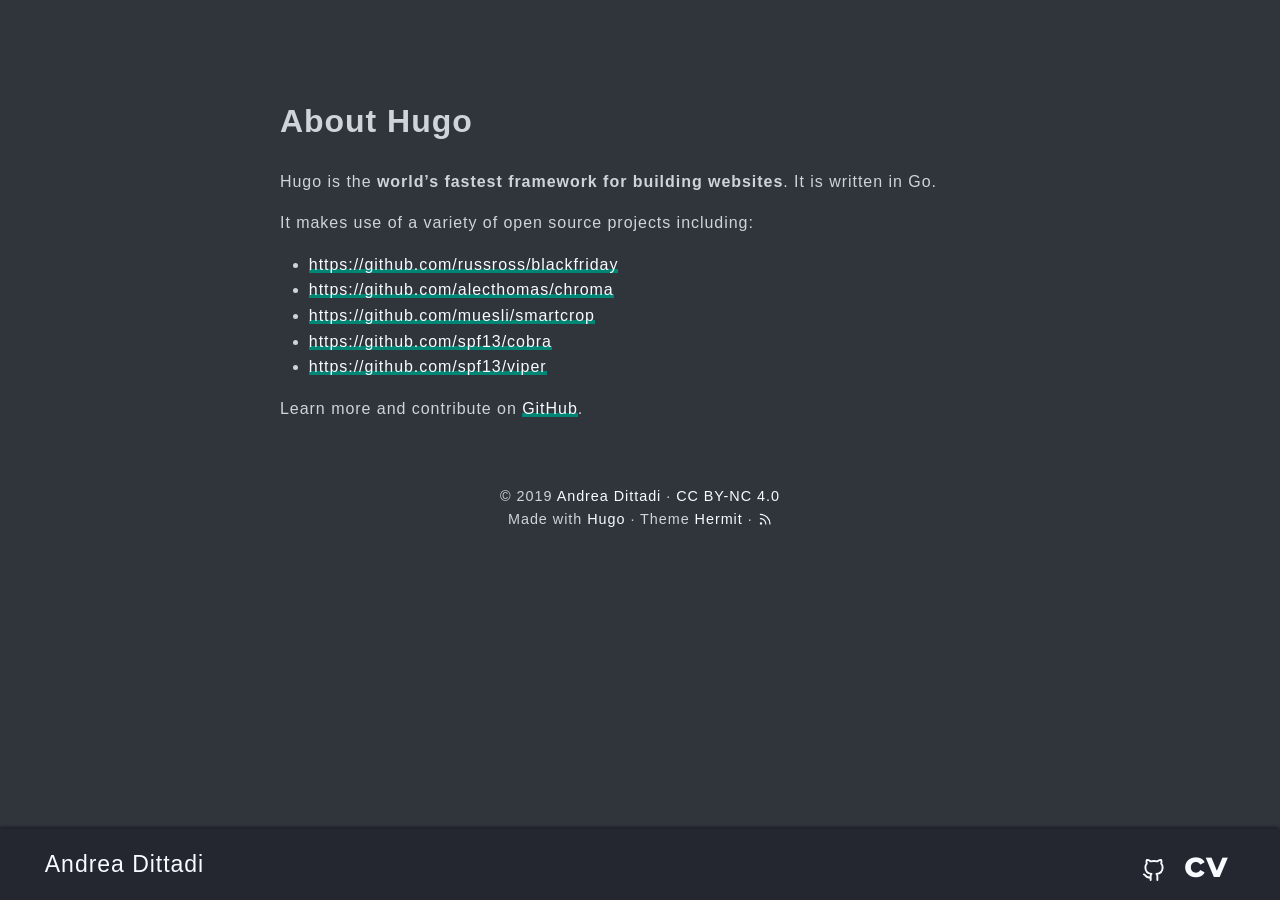
==== about-hugo/index.html @ f93bdb84 "Initial commit" ====
<!DOCTYPE html>
<html lang="en-us">

<head>
	<meta charset="UTF-8">
	<meta name="viewport" content="width=device-width, initial-scale=1.0">
	<meta http-equiv="X-UA-Compatible" content="ie=edge">
	<meta name="theme-color" content="#494f5c">
	<meta name="msapplication-TileColor" content="#494f5c">
<meta itemprop="name" content="About Hugo">
<meta itemprop="description" content="Hugo is the world’s fastest framework for building websites. It is written in Go.
It makes use of a variety of open source projects including:
 https://github.com/russross/blackfriday https://github.com/alecthomas/chroma https://github.com/muesli/smartcrop https://github.com/spf13/cobra https://github.com/spf13/viper  Learn more and contribute on GitHub.">
<meta itemprop="datePublished" content="2014-04-09T00:00:00&#43;00:00" />
<meta itemprop="dateModified" content="2014-04-09T00:00:00&#43;00:00" />
<meta itemprop="wordCount" content="36">



<meta itemprop="keywords" content="" /><meta property="og:title" content="About Hugo" />
<meta property="og:description" content="Hugo is the world’s fastest framework for building websites. It is written in Go.
It makes use of a variety of open source projects including:
 https://github.com/russross/blackfriday https://github.com/alecthomas/chroma https://github.com/muesli/smartcrop https://github.com/spf13/cobra https://github.com/spf13/viper  Learn more and contribute on GitHub." />
<meta property="og:type" content="article" />
<meta property="og:url" content="https://addtt.github.io/about-hugo/" />
<meta property="article:published_time" content="2014-04-09T00:00:00+00:00" />
<meta property="article:modified_time" content="2014-04-09T00:00:00+00:00" />
<meta name="twitter:card" content="summary"/>
<meta name="twitter:title" content="About Hugo"/>
<meta name="twitter:description" content="Hugo is the world’s fastest framework for building websites. It is written in Go.
It makes use of a variety of open source projects including:
 https://github.com/russross/blackfriday https://github.com/alecthomas/chroma https://github.com/muesli/smartcrop https://github.com/spf13/cobra https://github.com/spf13/viper  Learn more and contribute on GitHub."/>

	<link rel="apple-touch-icon" sizes="180x180" href="/apple-touch-icon.png">
	<link rel="icon" type="image/png" sizes="32x32" href="/favicon-32x32.png">
	<link rel="icon" type="image/png" sizes="16x16" href="/favicon-16x16.png">
	<link rel="manifest" href="/site.webmanifest">
	<link rel="mask-icon" href="/safari-pinned-tab.svg" color="">
	<link rel="shortcut icon" href="/favicon.ico">

	<title>About Hugo</title>
	<link rel="stylesheet" href="https://addtt.github.io/css/style.min.54e427b023cdaacbc0d6143fb31f47833230ea0e091de66f14585e8e3504e87f.css" integrity="sha256-VOQnsCPNqsvA1hQ/sx9HgzIw6g4JHeZvFFhejjUE6H8=" crossorigin="anonymous">
	
</head>

<body id="page">
	
	<header id="site-header" class="animated slideInUp faster">
		<div class="hdr-wrapper section-inner">
			<div class="hdr-left">
				<div class="site-branding">
					<a href="https://addtt.github.io">Andrea Dittadi</a>
				</div>
				<nav class="site-nav hide-in-mobile">
					

				</nav>
			</div>
			<div class="hdr-right hdr-icons">
				<span class="hdr-social hide-in-mobile"><a href="https://github.com/addtt/" target="_blank" rel="noopener me" title="Github"><svg xmlns="http://www.w3.org/2000/svg" class="feather" width="24" height="24" viewBox="0 0 24 24" fill="none" stroke="currentColor" stroke-width="2" stroke-linecap="round" stroke-linejoin="round"><path d="M9 19c-5 1.5-5-2.5-7-3m14 6v-3.87a3.37 3.37 0 0 0-.94-2.61c3.14-.35 6.44-1.54 6.44-7A5.44 5.44 0 0 0 20 4.77 5.07 5.07 0 0 0 19.91 1S18.73.65 16 2.48a13.38 13.38 0 0 0-7 0C6.27.65 5.09 1 5.09 1A5.07 5.07 0 0 0 5 4.77a5.44 5.44 0 0 0-1.5 3.78c0 5.42 3.3 6.61 6.44 7A3.37 3.37 0 0 0 9 18.13V22"></path></svg></a><a href="CV.pdf" target="_blank" rel="noopener me" title="Cv"><svg xmlns="http://www.w3.org/2000/svg" xmlns:xlink="http://www.w3.org/1999/xlink" version="1.1" width="61px" height="41px" viewBox="-0.5 -0.5 61 41"><defs><style type="text/css">@import url(https://fonts.googleapis.com/css?family=Montserrat);</style></defs><g><rect x="0" y="5" width="60" height="30" fill="none" stroke="none" pointer-events="all"/><g transform="translate(9.5,3.5)"><switch><foreignObject style="overflow:visible;" pointer-events="all" width="41" height="41" requiredFeatures="http://www.w3.org/TR/SVG11/feature#Extensibility"><div xmlns="http://www.w3.org/1999/xhtml" style="display: inline-block; font-size: 12px; font-family: Montserrat; color: currentColor; line-height: 1.2; vertical-align: top; white-space: nowrap; text-align: center;"><div xmlns="http://www.w3.org/1999/xhtml" style="display:inline-block;text-align:inherit;text-decoration:inherit;"><font style="font-size: 36px"><b>cv</b></font></div></div></foreignObject><text x="21" y="27" fill="#000000" text-anchor="middle" font-size="12px" font-family="Montserrat">[Not supported by viewer]</text></switch></g></g></svg></a></span><button id="menu-btn" class="hdr-btn" title="Menu"><svg xmlns="http://www.w3.org/2000/svg" width="24" height="24" viewBox="0 0 24 24" fill="none" stroke="currentColor" stroke-width="2" stroke-linecap="round" stroke-linejoin="round" class="feather feather-menu"><line x1="3" y1="12" x2="21" y2="12"></line><line x1="3" y1="6" x2="21" y2="6"></line><line x1="3" y1="18" x2="21" y2="18"></line></svg></button>
			</div>
		</div>
	</header>
	<div id="mobile-menu" class="animated fast">
		<ul>
		</ul>
	</div>


	<main class="site-main section-inner thin animated fadeIn faster">
		<h1>About Hugo</h1>
		<div class="content">
			<p>Hugo is the <strong>world’s fastest framework for building websites</strong>. It is written in Go.</p>
<p>It makes use of a variety of open source projects including:</p>
<ul>
<li><a href="https://github.com/russross/blackfriday">https://github.com/russross/blackfriday</a></li>
<li><a href="https://github.com/alecthomas/chroma">https://github.com/alecthomas/chroma</a></li>
<li><a href="https://github.com/muesli/smartcrop">https://github.com/muesli/smartcrop</a></li>
<li><a href="https://github.com/spf13/cobra">https://github.com/spf13/cobra</a></li>
<li><a href="https://github.com/spf13/viper">https://github.com/spf13/viper</a></li>
</ul>
<p>Learn more and contribute on <a href="https://github.com/gohugoio">GitHub</a>.</p>

		</div>
	</main>

	<footer id="site-footer" class="section-inner thin animated fadeIn faster">
		<p>&copy; 2019 <a href="https://addtt.github.io">Andrea Dittadi</a> &#183; <a href="https://creativecommons.org/licenses/by-nc/4.0/" target="_blank" rel="noopener">CC BY-NC 4.0</a></p>
		<p>
			Made with <a href="https://gohugo.io/" target="_blank" rel="noopener">Hugo</a> &#183; Theme <a href="https://github.com/Track3/hermit" target="_blank" rel="noopener">Hermit</a> &#183; <a href="https://addtt.github.io/posts/index.xml" target="_blank" title="rss"><svg xmlns="http://www.w3.org/2000/svg" width="24" height="24" viewBox="0 0 24 24" fill="none" stroke="currentColor" stroke-width="2" stroke-linecap="round" stroke-linejoin="round" class="feather feather-rss"><path d="M4 11a9 9 0 0 1 9 9"></path><path d="M4 4a16 16 0 0 1 16 16"></path><circle cx="5" cy="19" r="1"></circle></svg></a>
		</p>
	</footer>



	<script src="https://addtt.github.io/js/bundle.min.4a9a0ac3d2217822c7865b4161e6c2a71de1d70492264337755427898dd718f6.js" integrity="sha256-SpoKw9IheCLHhltBYebCpx3h1wSSJkM3dVQniY3XGPY=" crossorigin="anonymous"></script>
	

</body>

</html>
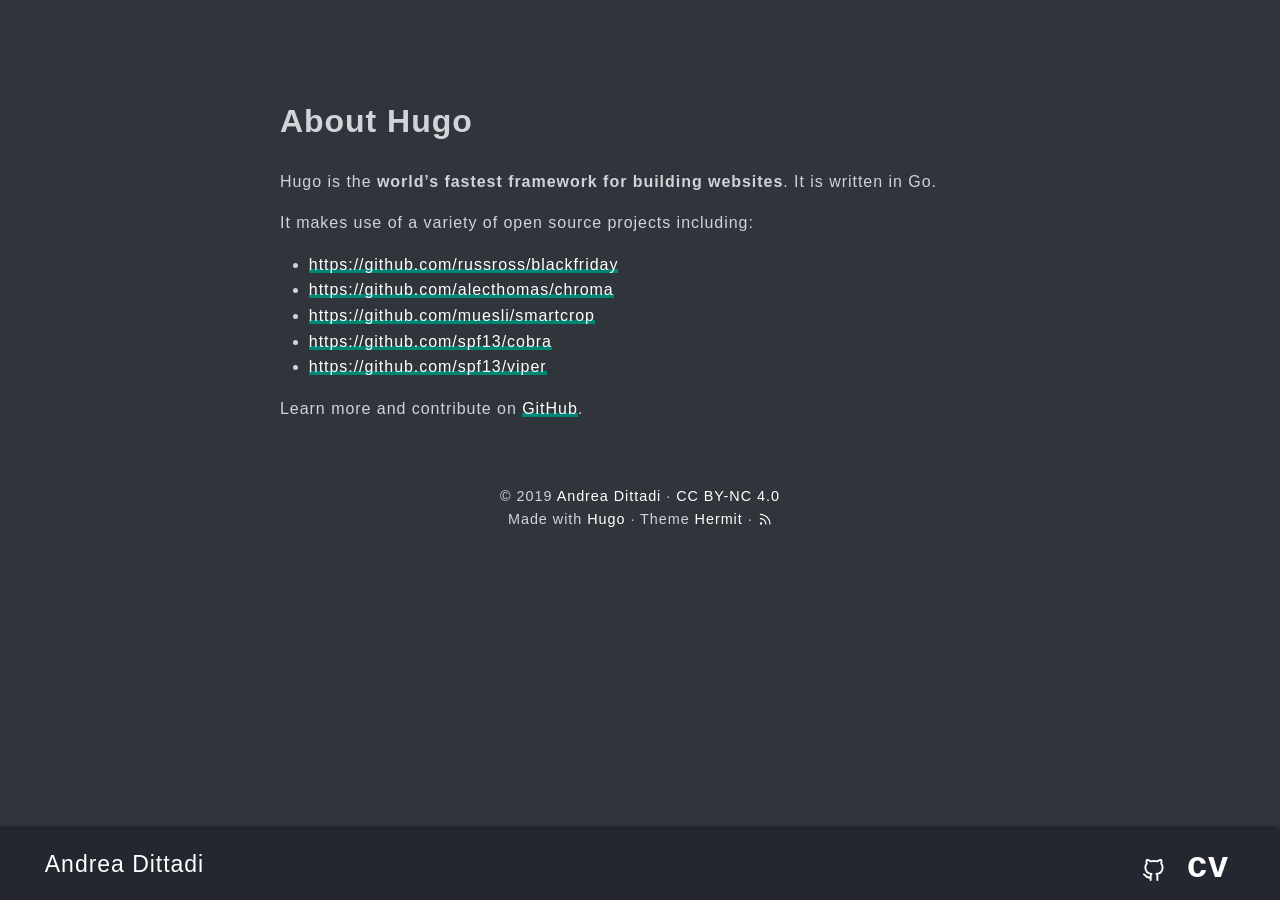
==== commit 8f0d5afa: "Update" ====
--- a/about-hugo/index.html
+++ b/about-hugo/index.html
@@ -39,7 +39,7 @@
 	<link rel="shortcut icon" href="/favicon.ico">
 
 	<title>About Hugo</title>
-	<link rel="stylesheet" href="https://addtt.github.io/css/style.min.54e427b023cdaacbc0d6143fb31f47833230ea0e091de66f14585e8e3504e87f.css" integrity="sha256-VOQnsCPNqsvA1hQ/sx9HgzIw6g4JHeZvFFhejjUE6H8=" crossorigin="anonymous">
+	<link rel="stylesheet" href="https://addtt.github.io/css/style.min.39874f93c6ffb76615b536ff24ac4d550f9a55c199c05ce7f8a20135d15c383c.css" integrity="sha256-OYdPk8b/t2YVtTb/JKxNVQ+aVcGZwFzn+KIBNdFcODw=" crossorigin="anonymous">
 	
 </head>
 
@@ -57,7 +57,7 @@
 				</nav>
 			</div>
 			<div class="hdr-right hdr-icons">
-				<span class="hdr-social hide-in-mobile"><a href="https://github.com/addtt/" target="_blank" rel="noopener me" title="Github"><svg xmlns="http://www.w3.org/2000/svg" class="feather" width="24" height="24" viewBox="0 0 24 24" fill="none" stroke="currentColor" stroke-width="2" stroke-linecap="round" stroke-linejoin="round"><path d="M9 19c-5 1.5-5-2.5-7-3m14 6v-3.87a3.37 3.37 0 0 0-.94-2.61c3.14-.35 6.44-1.54 6.44-7A5.44 5.44 0 0 0 20 4.77 5.07 5.07 0 0 0 19.91 1S18.73.65 16 2.48a13.38 13.38 0 0 0-7 0C6.27.65 5.09 1 5.09 1A5.07 5.07 0 0 0 5 4.77a5.44 5.44 0 0 0-1.5 3.78c0 5.42 3.3 6.61 6.44 7A3.37 3.37 0 0 0 9 18.13V22"></path></svg></a><a href="CV.pdf" target="_blank" rel="noopener me" title="Cv"><svg xmlns="http://www.w3.org/2000/svg" xmlns:xlink="http://www.w3.org/1999/xlink" version="1.1" width="61px" height="41px" viewBox="-0.5 -0.5 61 41"><defs><style type="text/css">@import url(https://fonts.googleapis.com/css?family=Montserrat);</style></defs><g><rect x="0" y="5" width="60" height="30" fill="none" stroke="none" pointer-events="all"/><g transform="translate(9.5,3.5)"><switch><foreignObject style="overflow:visible;" pointer-events="all" width="41" height="41" requiredFeatures="http://www.w3.org/TR/SVG11/feature#Extensibility"><div xmlns="http://www.w3.org/1999/xhtml" style="display: inline-block; font-size: 12px; font-family: Montserrat; color: currentColor; line-height: 1.2; vertical-align: top; white-space: nowrap; text-align: center;"><div xmlns="http://www.w3.org/1999/xhtml" style="display:inline-block;text-align:inherit;text-decoration:inherit;"><font style="font-size: 36px"><b>cv</b></font></div></div></foreignObject><text x="21" y="27" fill="#000000" text-anchor="middle" font-size="12px" font-family="Montserrat">[Not supported by viewer]</text></switch></g></g></svg></a></span><button id="menu-btn" class="hdr-btn" title="Menu"><svg xmlns="http://www.w3.org/2000/svg" width="24" height="24" viewBox="0 0 24 24" fill="none" stroke="currentColor" stroke-width="2" stroke-linecap="round" stroke-linejoin="round" class="feather feather-menu"><line x1="3" y1="12" x2="21" y2="12"></line><line x1="3" y1="6" x2="21" y2="6"></line><line x1="3" y1="18" x2="21" y2="18"></line></svg></button>
+				<span class="hdr-social hide-in-mobile"><a href="https://github.com/addtt/" target="_blank" rel="noopener me" title="Github"><svg xmlns="http://www.w3.org/2000/svg" class="feather" width="24" height="24" viewBox="0 0 24 24" fill="none" stroke="currentColor" stroke-width="2" stroke-linecap="round" stroke-linejoin="round"><path d="M9 19c-5 1.5-5-2.5-7-3m14 6v-3.87a3.37 3.37 0 0 0-.94-2.61c3.14-.35 6.44-1.54 6.44-7A5.44 5.44 0 0 0 20 4.77 5.07 5.07 0 0 0 19.91 1S18.73.65 16 2.48a13.38 13.38 0 0 0-7 0C6.27.65 5.09 1 5.09 1A5.07 5.07 0 0 0 5 4.77a5.44 5.44 0 0 0-1.5 3.78c0 5.42 3.3 6.61 6.44 7A3.37 3.37 0 0 0 9 18.13V22"></path></svg></a><a href="CV.pdf" target="_blank" rel="noopener me" title="Cv"><svg xmlns="http://www.w3.org/2000/svg" xmlns:xlink="http://www.w3.org/1999/xlink" version="1.1" width="61px" height="41px" viewBox="-0.5 -0.5 61 41"><defs><style type="text/css">@import url(https://fonts.googleapis.com/css?family=Open+Sans);</style></defs><g><rect x="0" y="5" width="60" height="30" fill="none" stroke="none" pointer-events="all"/><g transform="translate(12.5,3.5)"><switch><foreignObject style="overflow:visible;" pointer-events="all" width="41" height="41" requiredFeatures="http://www.w3.org/TR/SVG11/feature#Extensibility"><div xmlns="http://www.w3.org/1999/xhtml" style="display: inline-block; font-size: 12px; font-family: Open+Sans; color: currentColor; line-height: 1.2; vertical-align: top; white-space: nowrap; text-align: center;"><div xmlns="http://www.w3.org/1999/xhtml" style="display:inline-block;text-align:inherit;text-decoration:inherit;"><font style="font-size: 36px"><b>cv</b></font></div></div></foreignObject><text x="21" y="27" fill="#000000" text-anchor="middle" font-size="12px" font-family="Roboto">[Not supported by viewer]</text></switch></g></g></svg></a></span><button id="menu-btn" class="hdr-btn" title="Menu"><svg xmlns="http://www.w3.org/2000/svg" width="24" height="24" viewBox="0 0 24 24" fill="none" stroke="currentColor" stroke-width="2" stroke-linecap="round" stroke-linejoin="round" class="feather feather-menu"><line x1="3" y1="12" x2="21" y2="12"></line><line x1="3" y1="6" x2="21" y2="6"></line><line x1="3" y1="18" x2="21" y2="18"></line></svg></button>
 			</div>
 		</div>
 	</header>
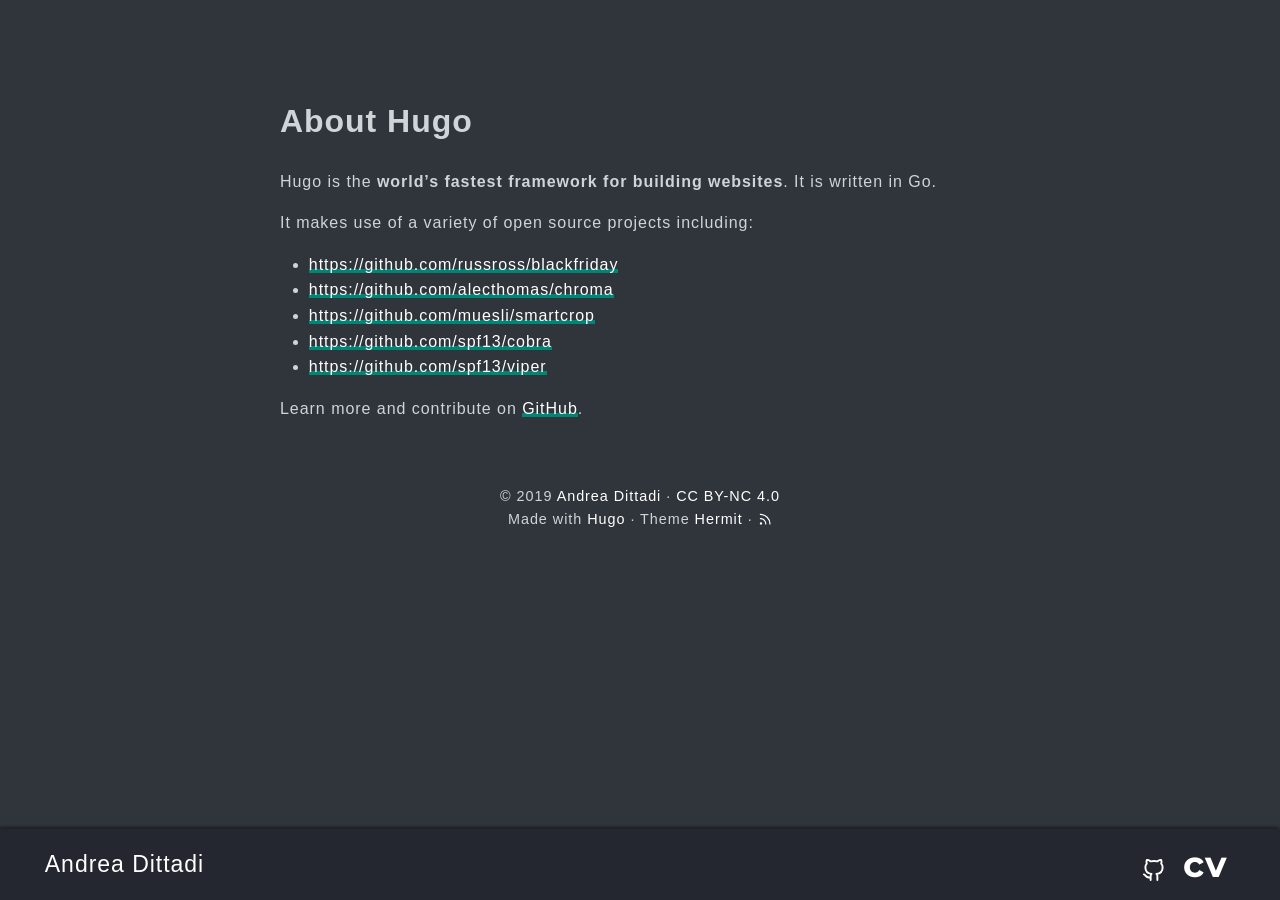
==== commit e88c1859: "Update font" ====
--- a/about-hugo/index.html
+++ b/about-hugo/index.html
@@ -57,7 +57,7 @@
 				</nav>
 			</div>
 			<div class="hdr-right hdr-icons">
-				<span class="hdr-social hide-in-mobile"><a href="https://github.com/addtt/" target="_blank" rel="noopener me" title="Github"><svg xmlns="http://www.w3.org/2000/svg" class="feather" width="24" height="24" viewBox="0 0 24 24" fill="none" stroke="currentColor" stroke-width="2" stroke-linecap="round" stroke-linejoin="round"><path d="M9 19c-5 1.5-5-2.5-7-3m14 6v-3.87a3.37 3.37 0 0 0-.94-2.61c3.14-.35 6.44-1.54 6.44-7A5.44 5.44 0 0 0 20 4.77 5.07 5.07 0 0 0 19.91 1S18.73.65 16 2.48a13.38 13.38 0 0 0-7 0C6.27.65 5.09 1 5.09 1A5.07 5.07 0 0 0 5 4.77a5.44 5.44 0 0 0-1.5 3.78c0 5.42 3.3 6.61 6.44 7A3.37 3.37 0 0 0 9 18.13V22"></path></svg></a><a href="CV.pdf" target="_blank" rel="noopener me" title="Cv"><svg xmlns="http://www.w3.org/2000/svg" xmlns:xlink="http://www.w3.org/1999/xlink" version="1.1" width="61px" height="41px" viewBox="-0.5 -0.5 61 41"><defs><style type="text/css">@import url(https://fonts.googleapis.com/css?family=Open+Sans);</style></defs><g><rect x="0" y="5" width="60" height="30" fill="none" stroke="none" pointer-events="all"/><g transform="translate(12.5,3.5)"><switch><foreignObject style="overflow:visible;" pointer-events="all" width="41" height="41" requiredFeatures="http://www.w3.org/TR/SVG11/feature#Extensibility"><div xmlns="http://www.w3.org/1999/xhtml" style="display: inline-block; font-size: 12px; font-family: Open+Sans; color: currentColor; line-height: 1.2; vertical-align: top; white-space: nowrap; text-align: center;"><div xmlns="http://www.w3.org/1999/xhtml" style="display:inline-block;text-align:inherit;text-decoration:inherit;"><font style="font-size: 36px"><b>cv</b></font></div></div></foreignObject><text x="21" y="27" fill="#000000" text-anchor="middle" font-size="12px" font-family="Roboto">[Not supported by viewer]</text></switch></g></g></svg></a></span><button id="menu-btn" class="hdr-btn" title="Menu"><svg xmlns="http://www.w3.org/2000/svg" width="24" height="24" viewBox="0 0 24 24" fill="none" stroke="currentColor" stroke-width="2" stroke-linecap="round" stroke-linejoin="round" class="feather feather-menu"><line x1="3" y1="12" x2="21" y2="12"></line><line x1="3" y1="6" x2="21" y2="6"></line><line x1="3" y1="18" x2="21" y2="18"></line></svg></button>
+				<span class="hdr-social hide-in-mobile"><a href="https://github.com/addtt/" target="_blank" rel="noopener me" title="Github"><svg xmlns="http://www.w3.org/2000/svg" class="feather" width="24" height="24" viewBox="0 0 24 24" fill="none" stroke="currentColor" stroke-width="2" stroke-linecap="round" stroke-linejoin="round"><path d="M9 19c-5 1.5-5-2.5-7-3m14 6v-3.87a3.37 3.37 0 0 0-.94-2.61c3.14-.35 6.44-1.54 6.44-7A5.44 5.44 0 0 0 20 4.77 5.07 5.07 0 0 0 19.91 1S18.73.65 16 2.48a13.38 13.38 0 0 0-7 0C6.27.65 5.09 1 5.09 1A5.07 5.07 0 0 0 5 4.77a5.44 5.44 0 0 0-1.5 3.78c0 5.42 3.3 6.61 6.44 7A3.37 3.37 0 0 0 9 18.13V22"></path></svg></a><a href="CV.pdf" target="_blank" rel="noopener me" title="Cv"><svg xmlns="http://www.w3.org/2000/svg" xmlns:xlink="http://www.w3.org/1999/xlink" version="1.1" width="61px" height="41px" viewBox="-0.5 -0.5 61 41"><defs><style type="text/css">@import url(https://fonts.googleapis.com/css?family=Montserrat);</style></defs><g><rect x="0" y="5" width="60" height="30" fill="none" stroke="none" pointer-events="all"/><g transform="translate(8.5,3.5)"><switch><foreignObject style="overflow:visible;" pointer-events="all" width="41" height="41" requiredFeatures="http://www.w3.org/TR/SVG11/feature#Extensibility"><div xmlns="http://www.w3.org/1999/xhtml" style="display: inline-block; font-size: 12px; font-family: Montserrat; color: currentColor; line-height: 1.2; vertical-align: top; white-space: nowrap; text-align: center;"><div xmlns="http://www.w3.org/1999/xhtml" style="display:inline-block;text-align:inherit;text-decoration:inherit;"><font style="font-size: 36px"><b>cv</b></font></div></div></foreignObject><text x="21" y="27" fill="#000000" text-anchor="middle" font-size="12px" font-family="Montserrat">[Not supported by viewer]</text></switch></g></g></svg></a></span><button id="menu-btn" class="hdr-btn" title="Menu"><svg xmlns="http://www.w3.org/2000/svg" width="24" height="24" viewBox="0 0 24 24" fill="none" stroke="currentColor" stroke-width="2" stroke-linecap="round" stroke-linejoin="round" class="feather feather-menu"><line x1="3" y1="12" x2="21" y2="12"></line><line x1="3" y1="6" x2="21" y2="6"></line><line x1="3" y1="18" x2="21" y2="18"></line></svg></button>
 			</div>
 		</div>
 	</header>
